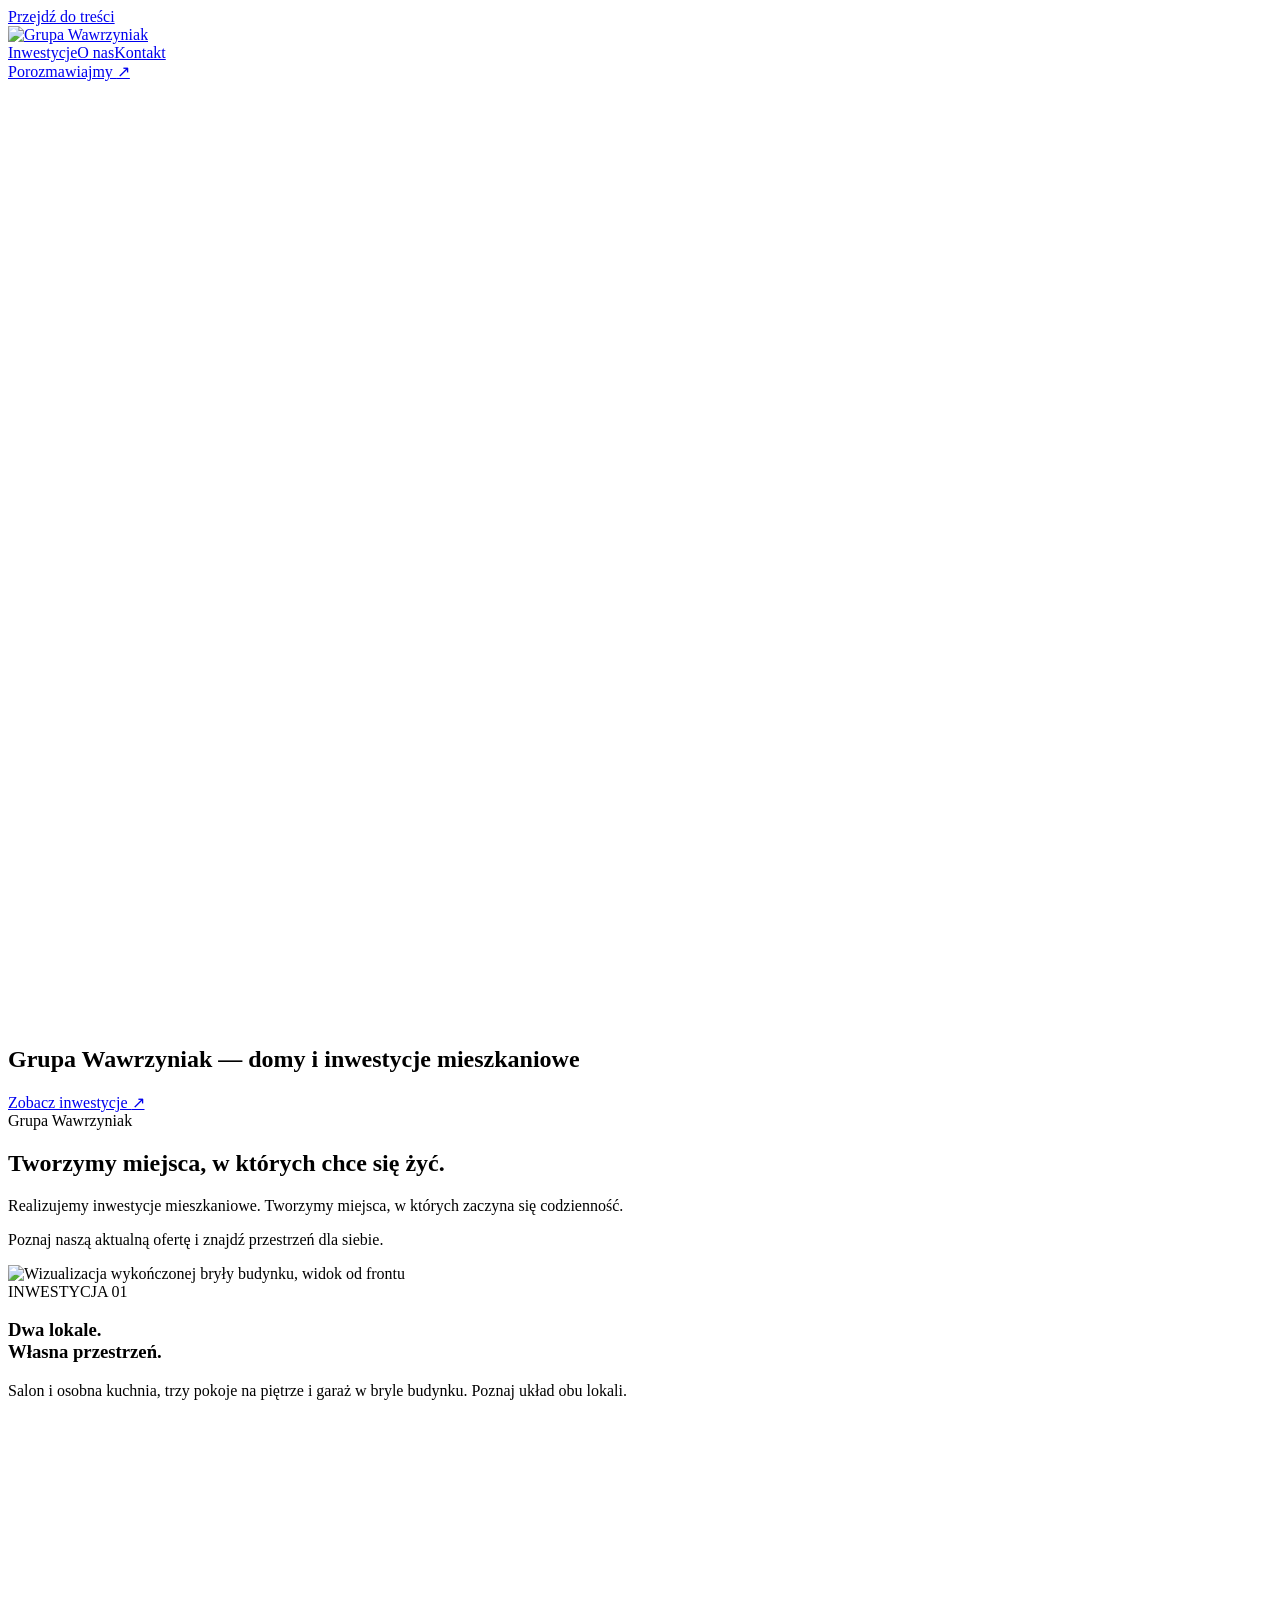
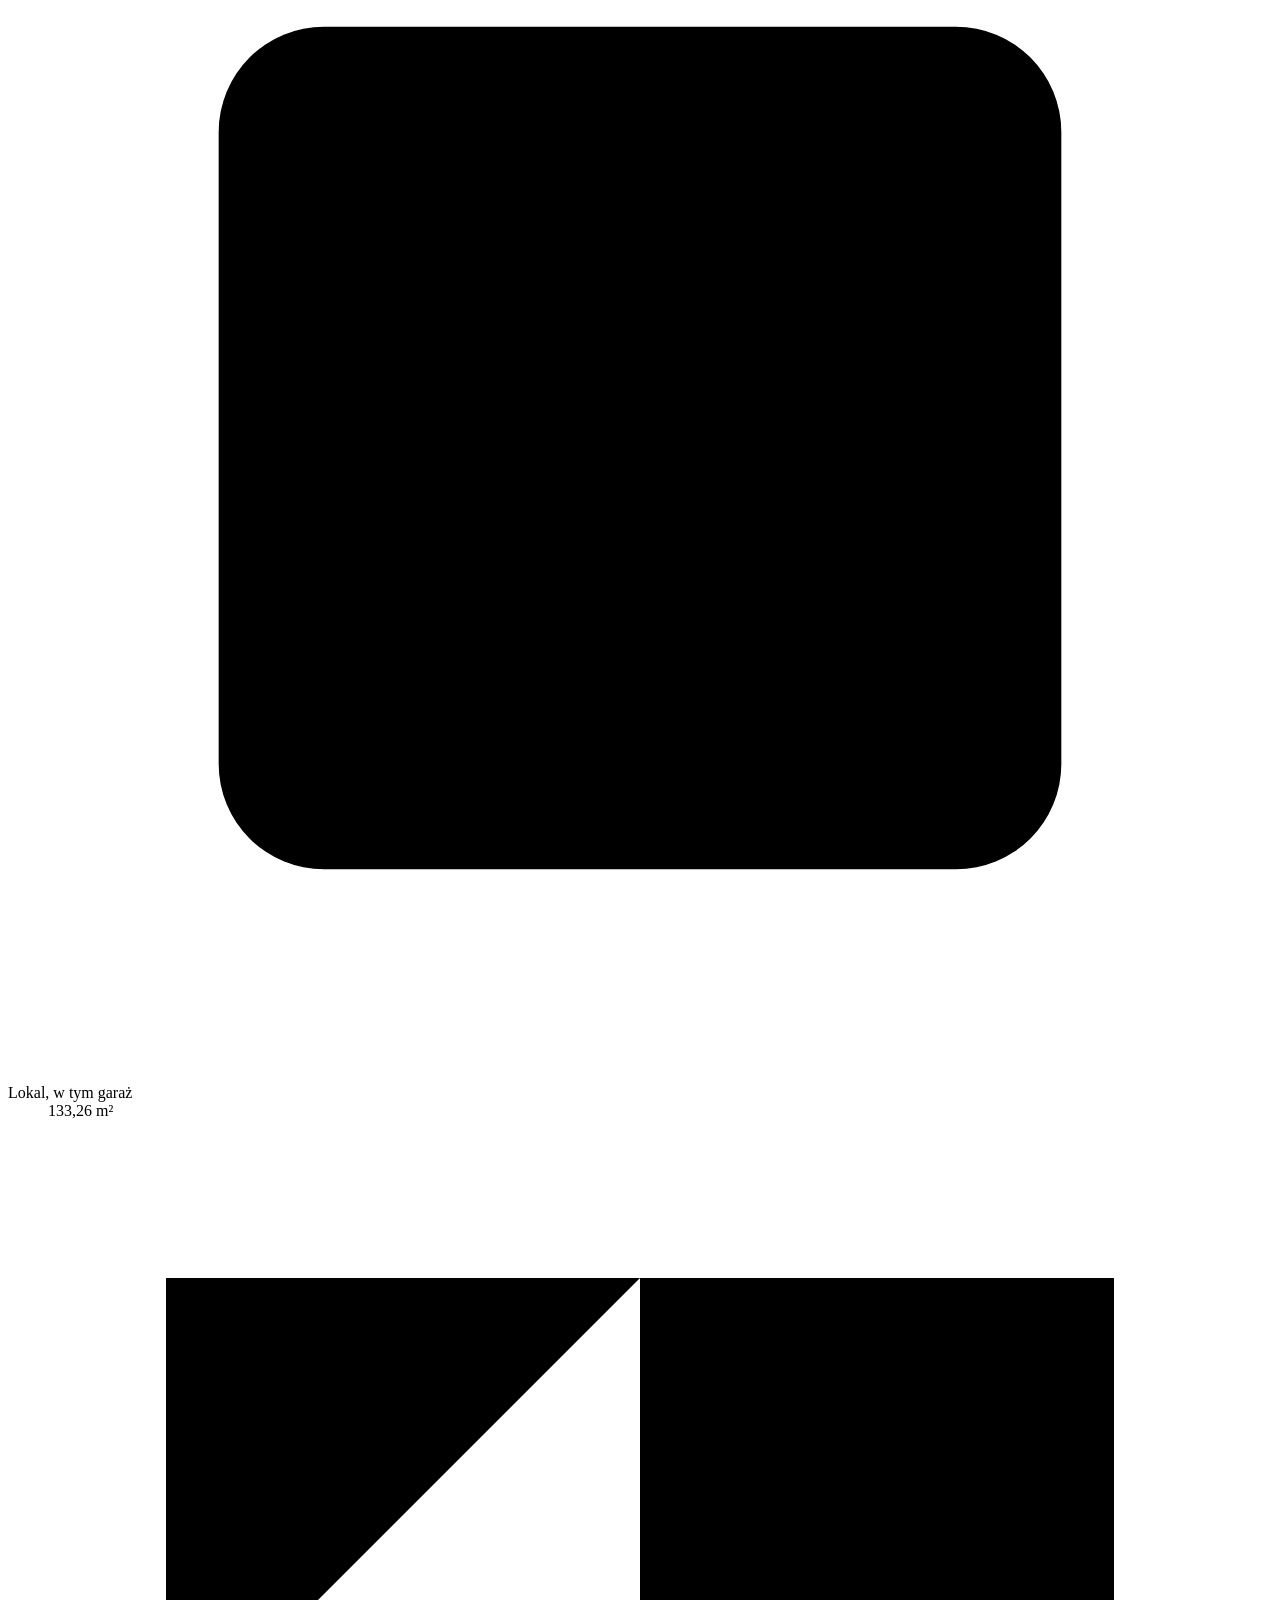
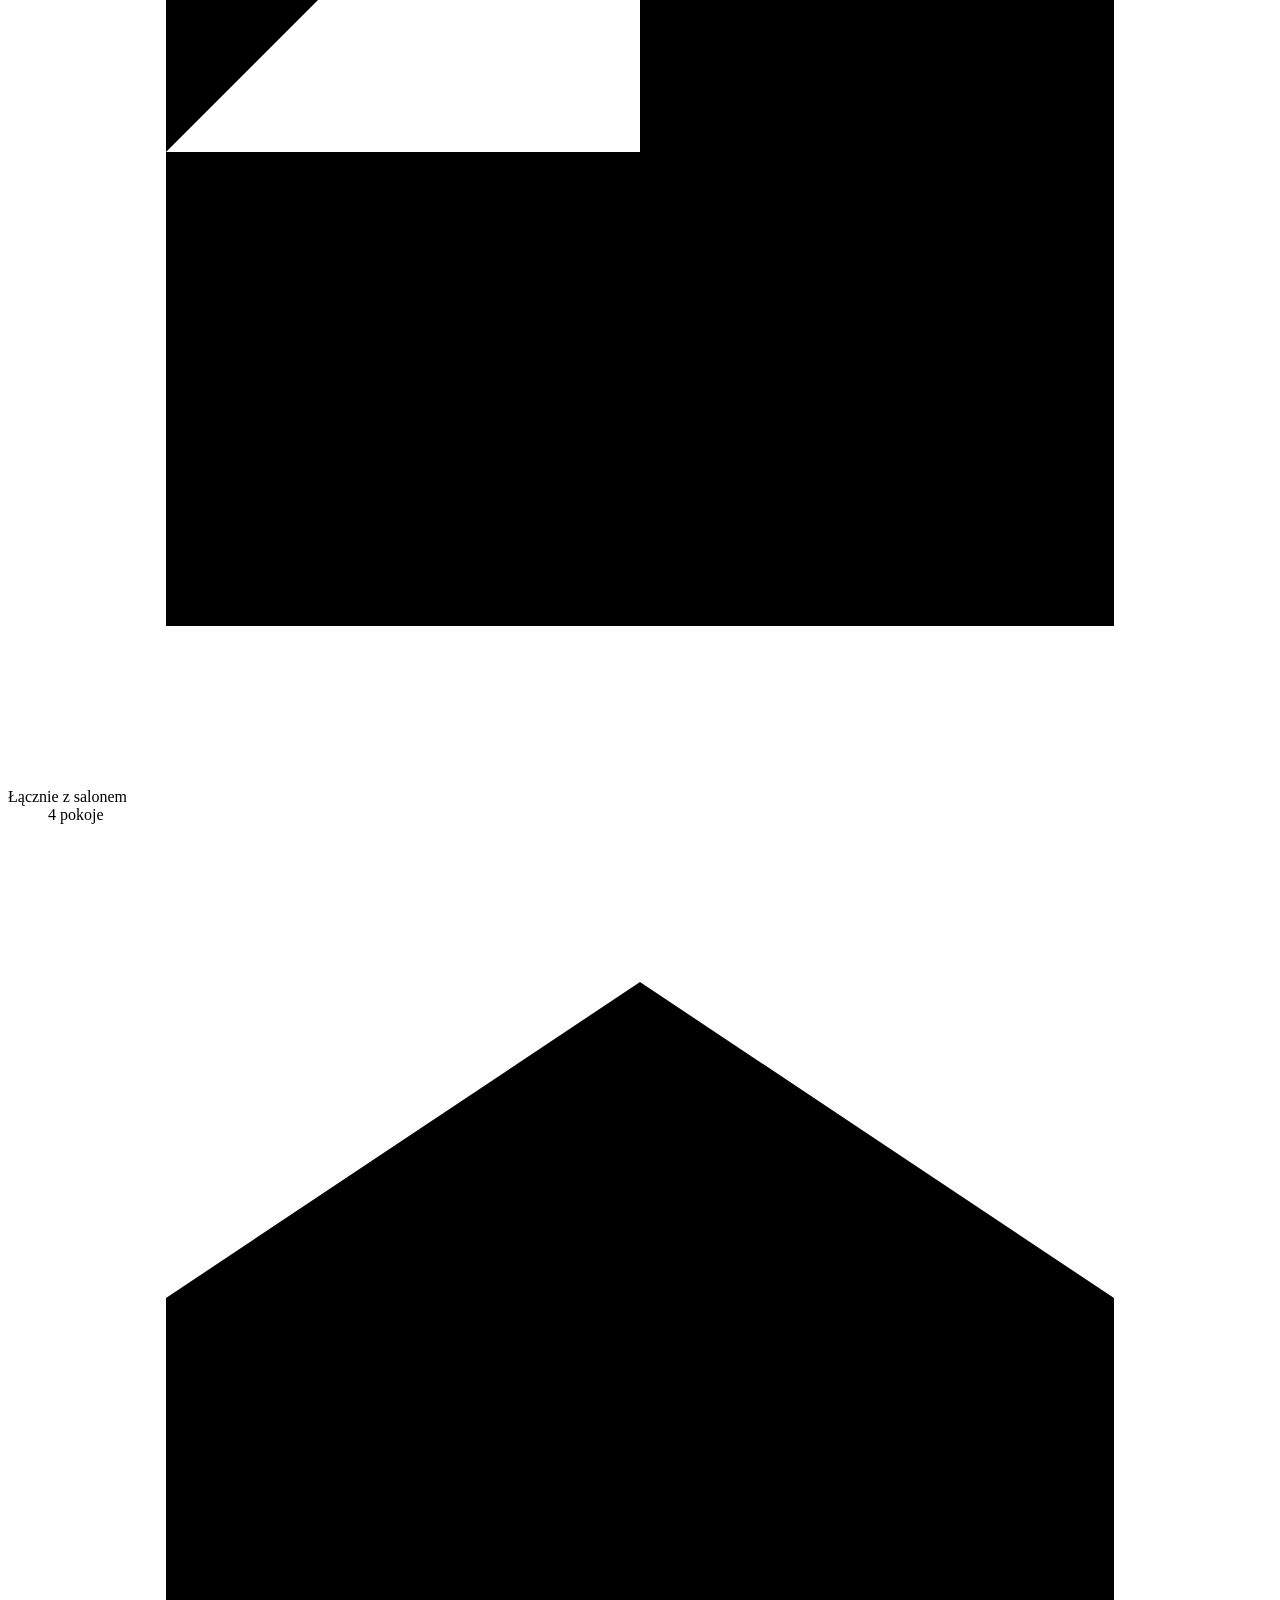
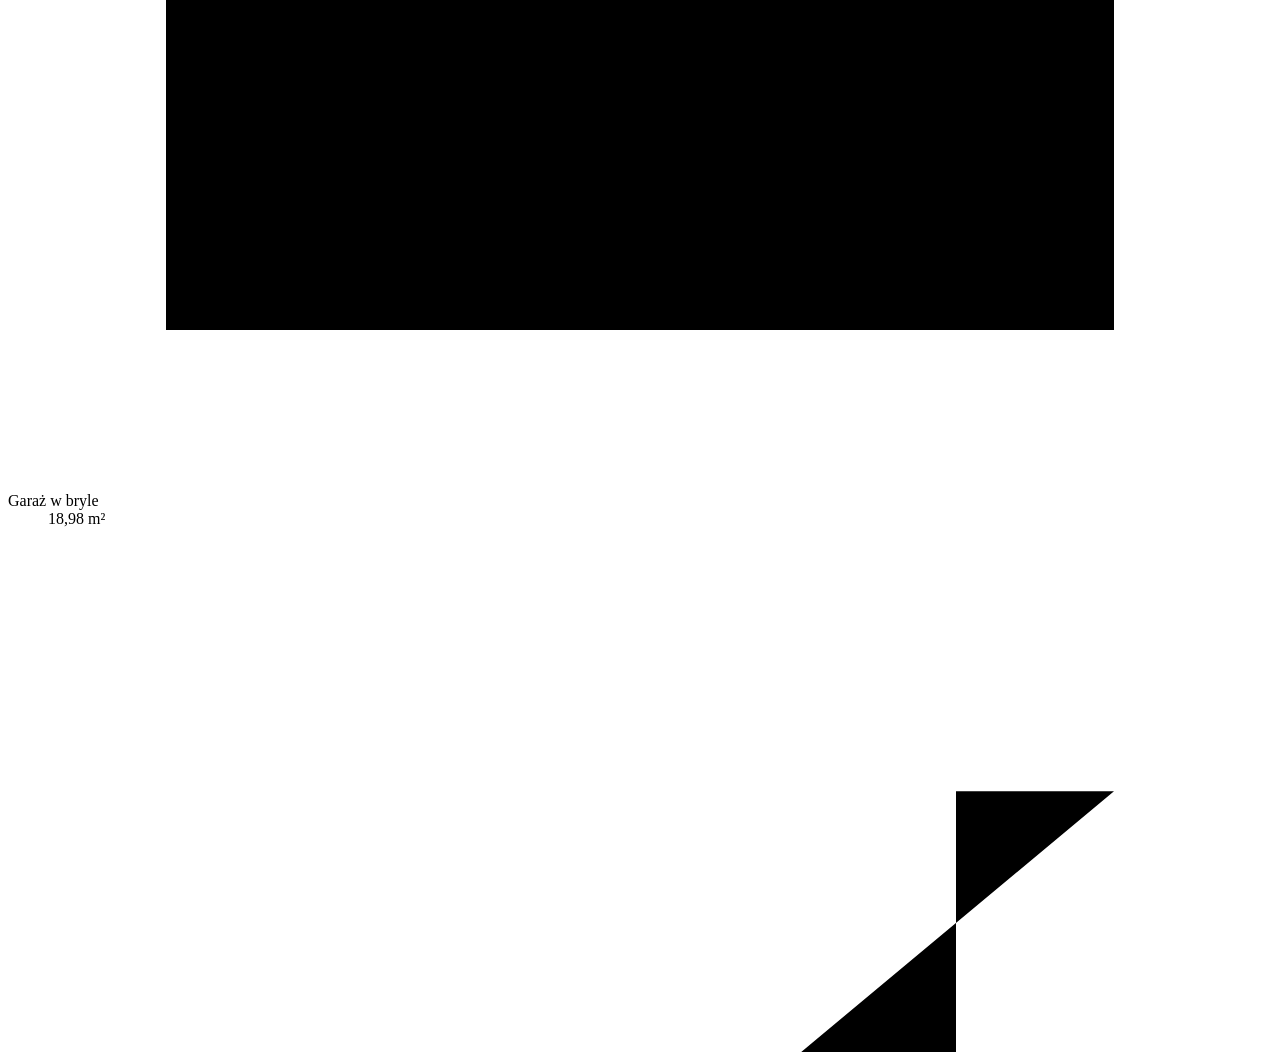
==== index.html @ 5234e8fb "Add first-visit centered logo entrance and header reveal" ====
<!doctype html>
<html lang="pl">
<head>
<meta charset="utf-8">
<meta name="viewport" content="width=device-width,initial-scale=1">
<meta name="robots" content="noindex,nofollow">
<meta name="description" content="Grupa Wawrzyniak — tworzymy miejsca, w których chce się żyć. Poznaj nasze inwestycje mieszkaniowe i sprawdź aktualną ofertę domów.">
<title>Grupa Wawrzyniak | Domy i inwestycje mieszkaniowe</title>
<link rel="stylesheet" href="/grupa-wawrzyniak/assets/css/style.css?v=4ac69b2de347">
<script src="/grupa-wawrzyniak/assets/js/site.js?v=7227951dc4f8" defer></script>
</head>
<body>
<a class="skip-link" href="#main">Przejdź do treści</a>
<div class="shell">
<div class="wrap">
<header class="site-nav">
<a class="brand" href="/grupa-wawrzyniak/" aria-label="Grupa Wawrzyniak — strona główna"><img class="brand-logo" src="/grupa-wawrzyniak/assets/img/logo.svg" width="232" height="53" alt="Grupa Wawrzyniak"></a>
<button class="nav-toggle" type="button" aria-expanded="false" aria-controls="main-navigation" aria-label="Otwórz menu" hidden><span></span><span></span></button>
<nav id="main-navigation" class="nav-links" aria-label="Nawigacja główna">
<a href="/grupa-wawrzyniak/inwestycje/">Inwestycje</a><a href="#o-nas">O nas</a><a href="/grupa-wawrzyniak/kontakt/">Kontakt</a>
</nav>
<a class="btn nav-cta" href="/grupa-wawrzyniak/kontakt/">Porozmawiajmy <span aria-hidden="true">&#8599;</span></a>
</header>
<main id="main">
<section class="hero reveal " aria-labelledby="hero-title">
<div class="hero-frame">
<div class="hero-image-wrap">
<img class="hero-image media-gray" src="/grupa-wawrzyniak/assets/img/home-hero-noc.webp?v=garden-5nov" srcset="/grupa-wawrzyniak/assets/img/home-hero-noc-sm.webp?v=garden-5nov 960w, /grupa-wawrzyniak/assets/img/home-hero-noc.webp?v=garden-5nov 1672w" sizes="100vw" width="1672" height="941" alt="Dom nocą widziany z oddali, w ogrodzie z drzewami i ciepło świecącymi girlandami" fetchpriority="high">

<div class="hero-scrim" aria-hidden="true"></div>
<h1 id="hero-title" class="home-hero-accessible-title">Grupa Wawrzyniak — domy i inwestycje mieszkaniowe</h1>
</div>
<div class="hero-notch">
<a class="btn" href="/grupa-wawrzyniak/inwestycje/">Zobacz inwestycje <span aria-hidden="true">&#8599;</span></a>
</div>
</div>

</section>

<section class="section split reveal" id="o-nas">
<div>
<span class="eyebrow">Grupa Wawrzyniak</span>
<h2>Tworzymy miejsca,
w których chce się żyć.</h2>
</div>
<div>
<p class="copy">Realizujemy inwestycje mieszkaniowe. Tworzymy miejsca, w których zaczyna się codzienność.</p><p class="copy">Poznaj naszą aktualną ofertę i znajdź przestrzeń dla siebie.</p>
</div>
</section>

<section class="investment-list reveal" id="aktualna-inwestycja" aria-label="Aktualna inwestycja">
<article class="feature">
<div><img src="/grupa-wawrzyniak/assets/img/inwestycja-01-hero.jpg" srcset="/grupa-wawrzyniak/assets/img/inwestycja-01-hero-sm.jpg 960w, /grupa-wawrzyniak/assets/img/inwestycja-01-hero.jpg 2200w" sizes="(min-width: 760px) 55vw, 100vw" width="2200" height="1228" alt="Wizualizacja wykończonej bryły budynku, widok od frontu" loading="lazy"></div>
<div class="feature-copy">
<span class="badge">INWESTYCJA 01</span>
<h3>Dwa lokale.<br>Własna przestrzeń.</h3>
<p>Salon i osobna kuchnia, trzy pokoje na piętrze i garaż w bryle budynku. Poznaj układ obu lokali.</p>
<dl class="investment-specs"><div class="investment-spec"><svg viewBox="0 0 24 24" aria-hidden="true" focusable="false"><rect x="4" y="4" width="16" height="16" rx="2"/><path d="M8 16 16 8M8 8h8v8"/></svg><div><dt>Lokal, w tym garaż</dt><dd>133,26 m²</dd></div></div><div class="investment-spec"><svg viewBox="0 0 24 24" aria-hidden="true" focusable="false"><path d="M3 21V3h18v18H3ZM3 12h9V3M12 12v9M12 12h9"/></svg><div><dt>Łącznie z salonem</dt><dd>4 pokoje</dd></div></div><div class="investment-spec"><svg viewBox="0 0 24 24" aria-hidden="true" focusable="false"><path d="m3 9 9-6 9 6v12H3V9Zm3 12V11h12v10M6 14h12M6 17h12"/></svg><div><dt>Garaż w bryle</dt><dd>18,98 m²</dd></div></div><div class="investment-spec"><svg viewBox="0 0 24 24" aria-hidden="true" focusable="false"><path d="M3 20h5v-5h5v-5h5V5h3M3 4h9M3 8h5"/></svg><div><dt>Układ lokalu</dt><dd>2 kondygnacje</dd></div></div></dl>
<a class="btn" href="/grupa-wawrzyniak/inwestycje/inwestycja-01/">Zobacz inwestycję <span aria-hidden="true">&#8599;</span></a>
</div>
</article>
</section>



<section class="cta reveal">
<h2>Porozmawiajmy o Twoim kolejnym miejscu.</h2>
<a class="btn" href="/grupa-wawrzyniak/kontakt/">Porozmawiajmy <span aria-hidden="true">&#8599;</span></a>
</section>
</main>
<footer class="site-footer">
<a class="brand" href="/grupa-wawrzyniak/" aria-label="Grupa Wawrzyniak — strona główna"><img class="brand-logo" src="/grupa-wawrzyniak/assets/img/logo.svg" width="232" height="53" alt="Grupa Wawrzyniak" loading="lazy"></a>
<a href="/grupa-wawrzyniak/kontakt/">Kontakt</a>
</footer>
</div>
</div>
</body>
</html>
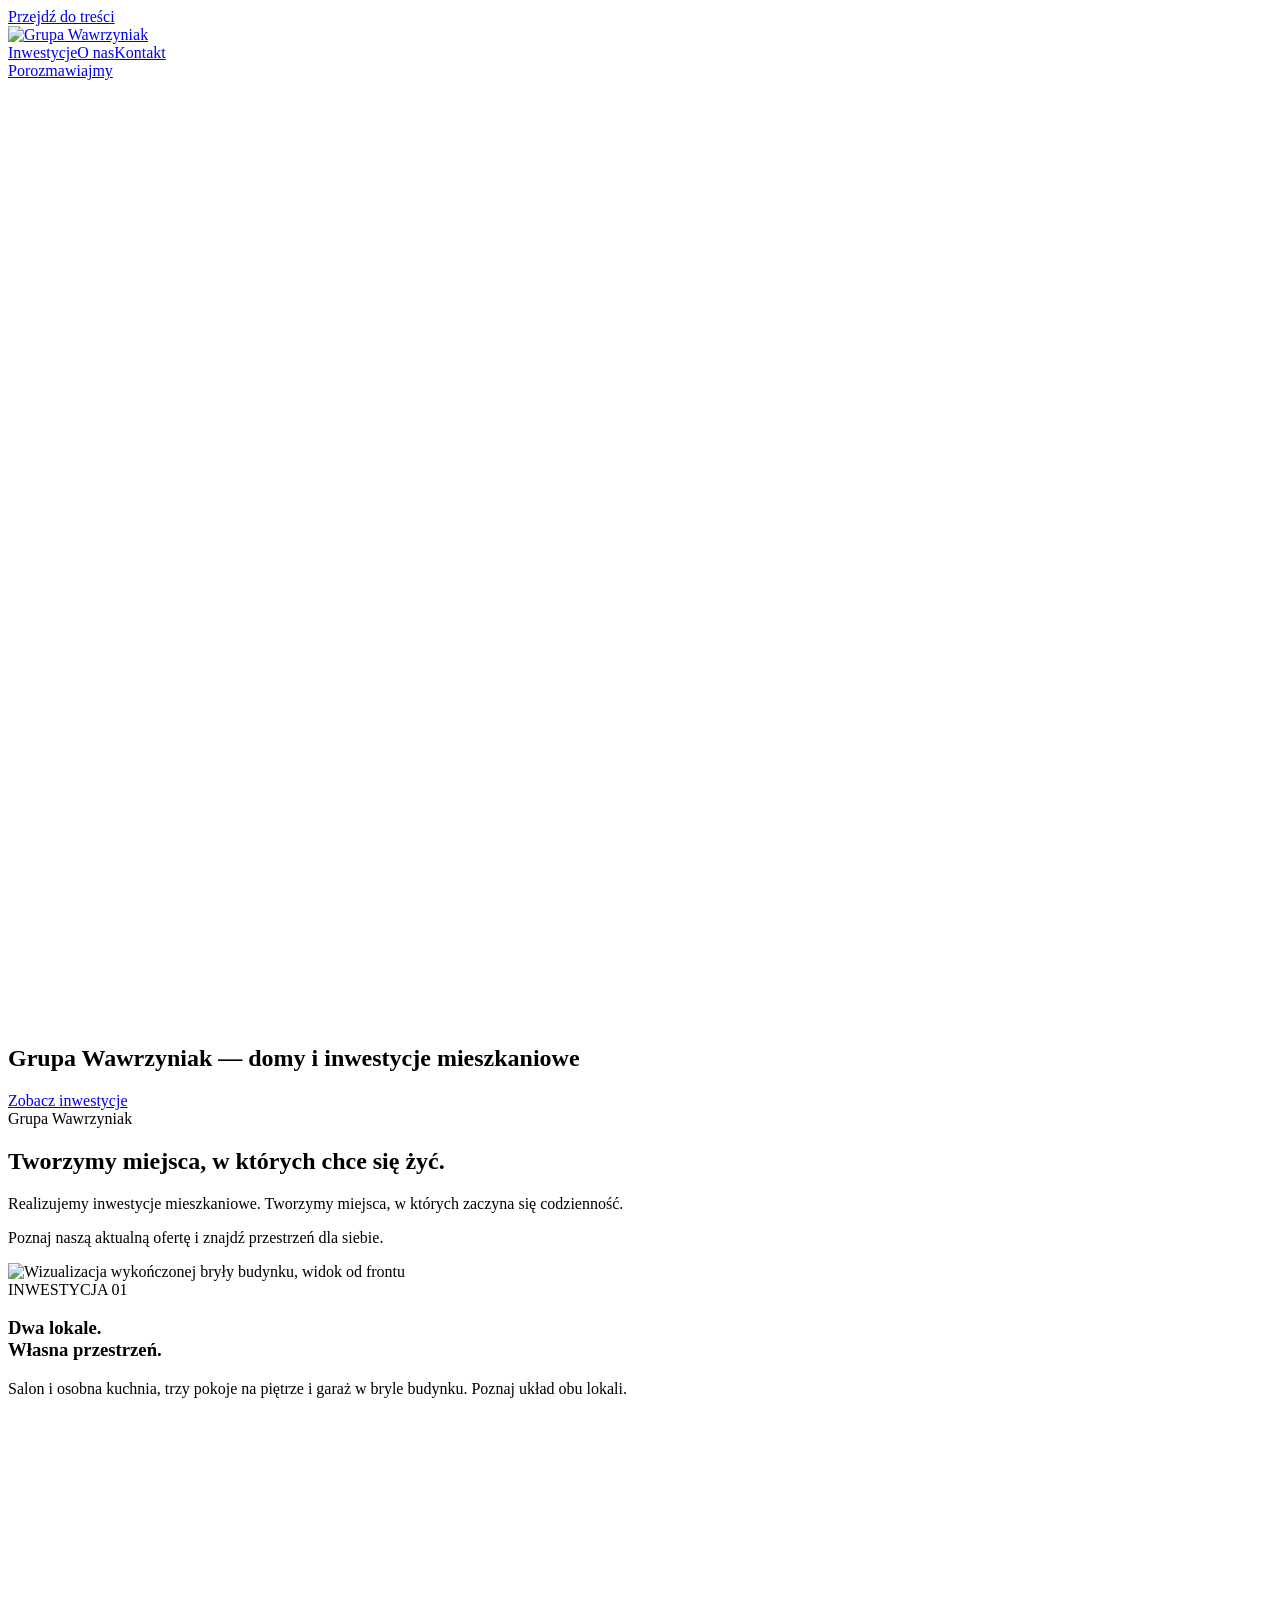
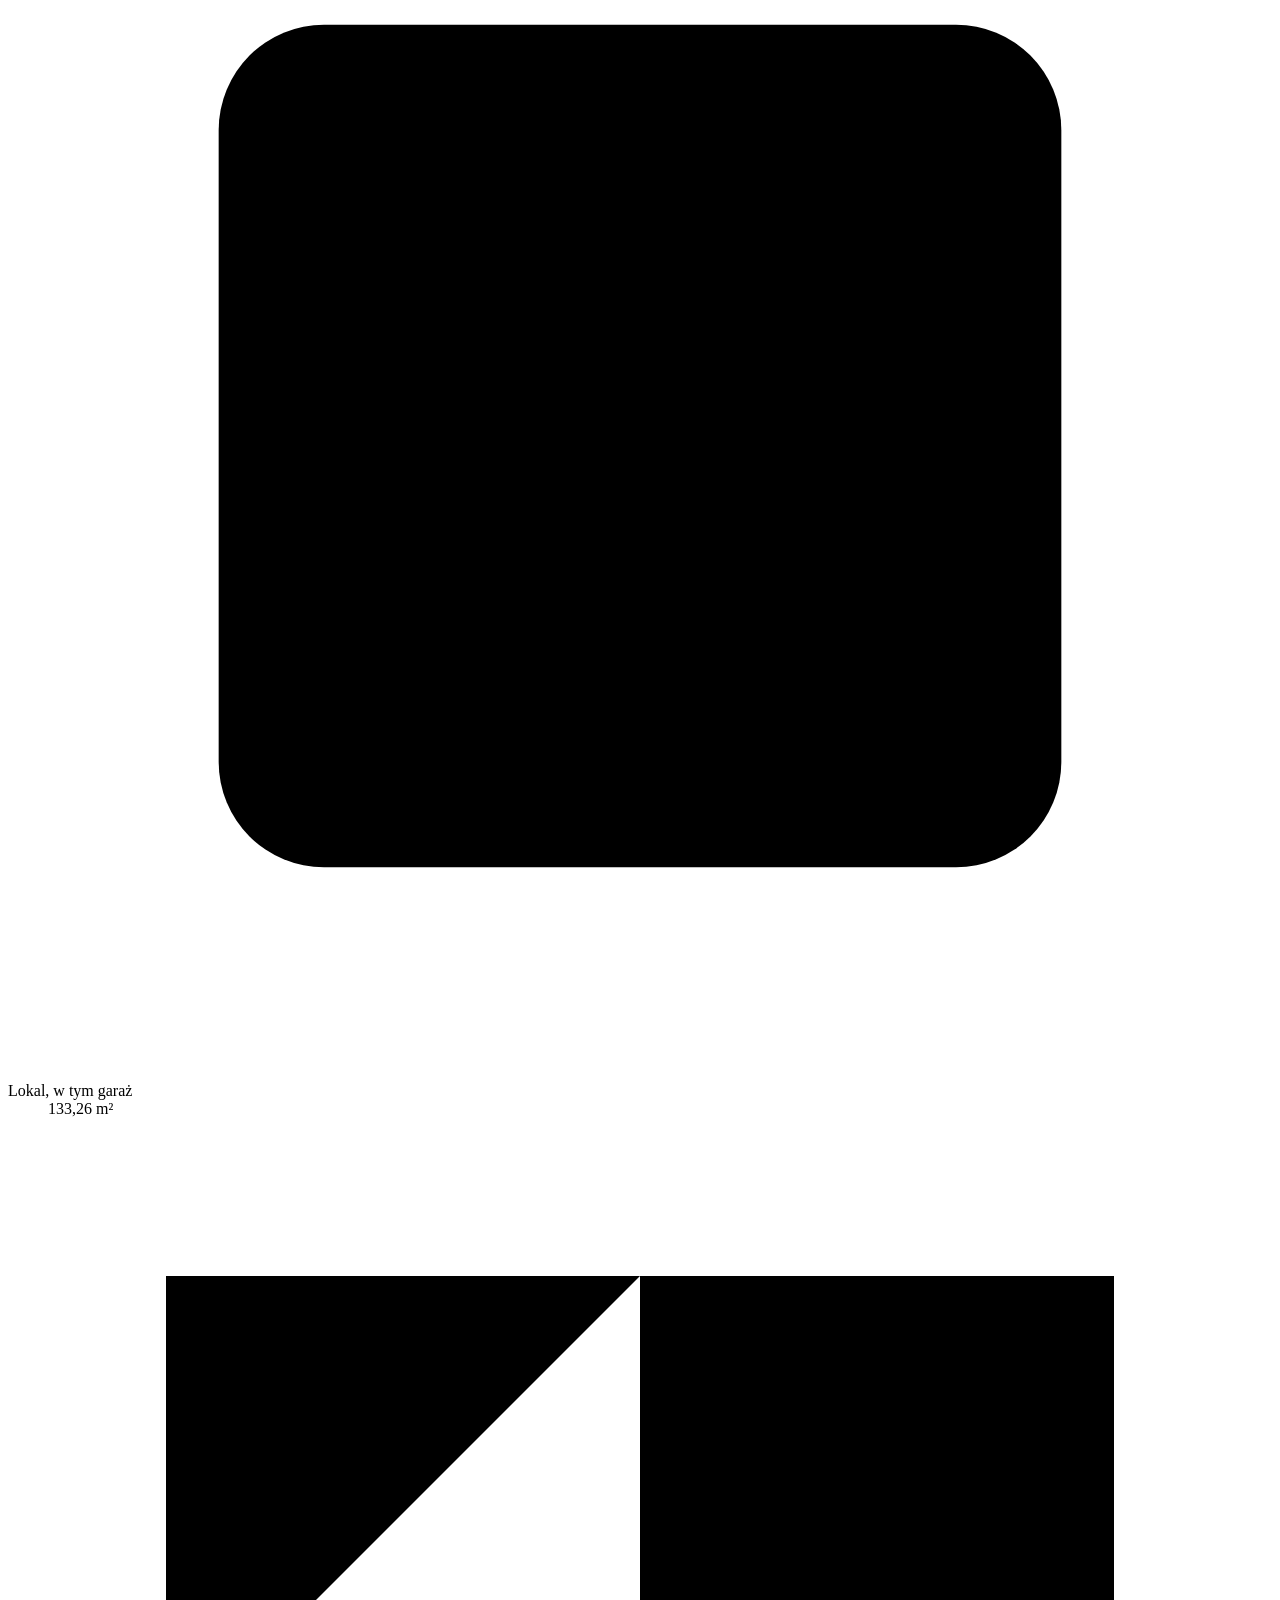
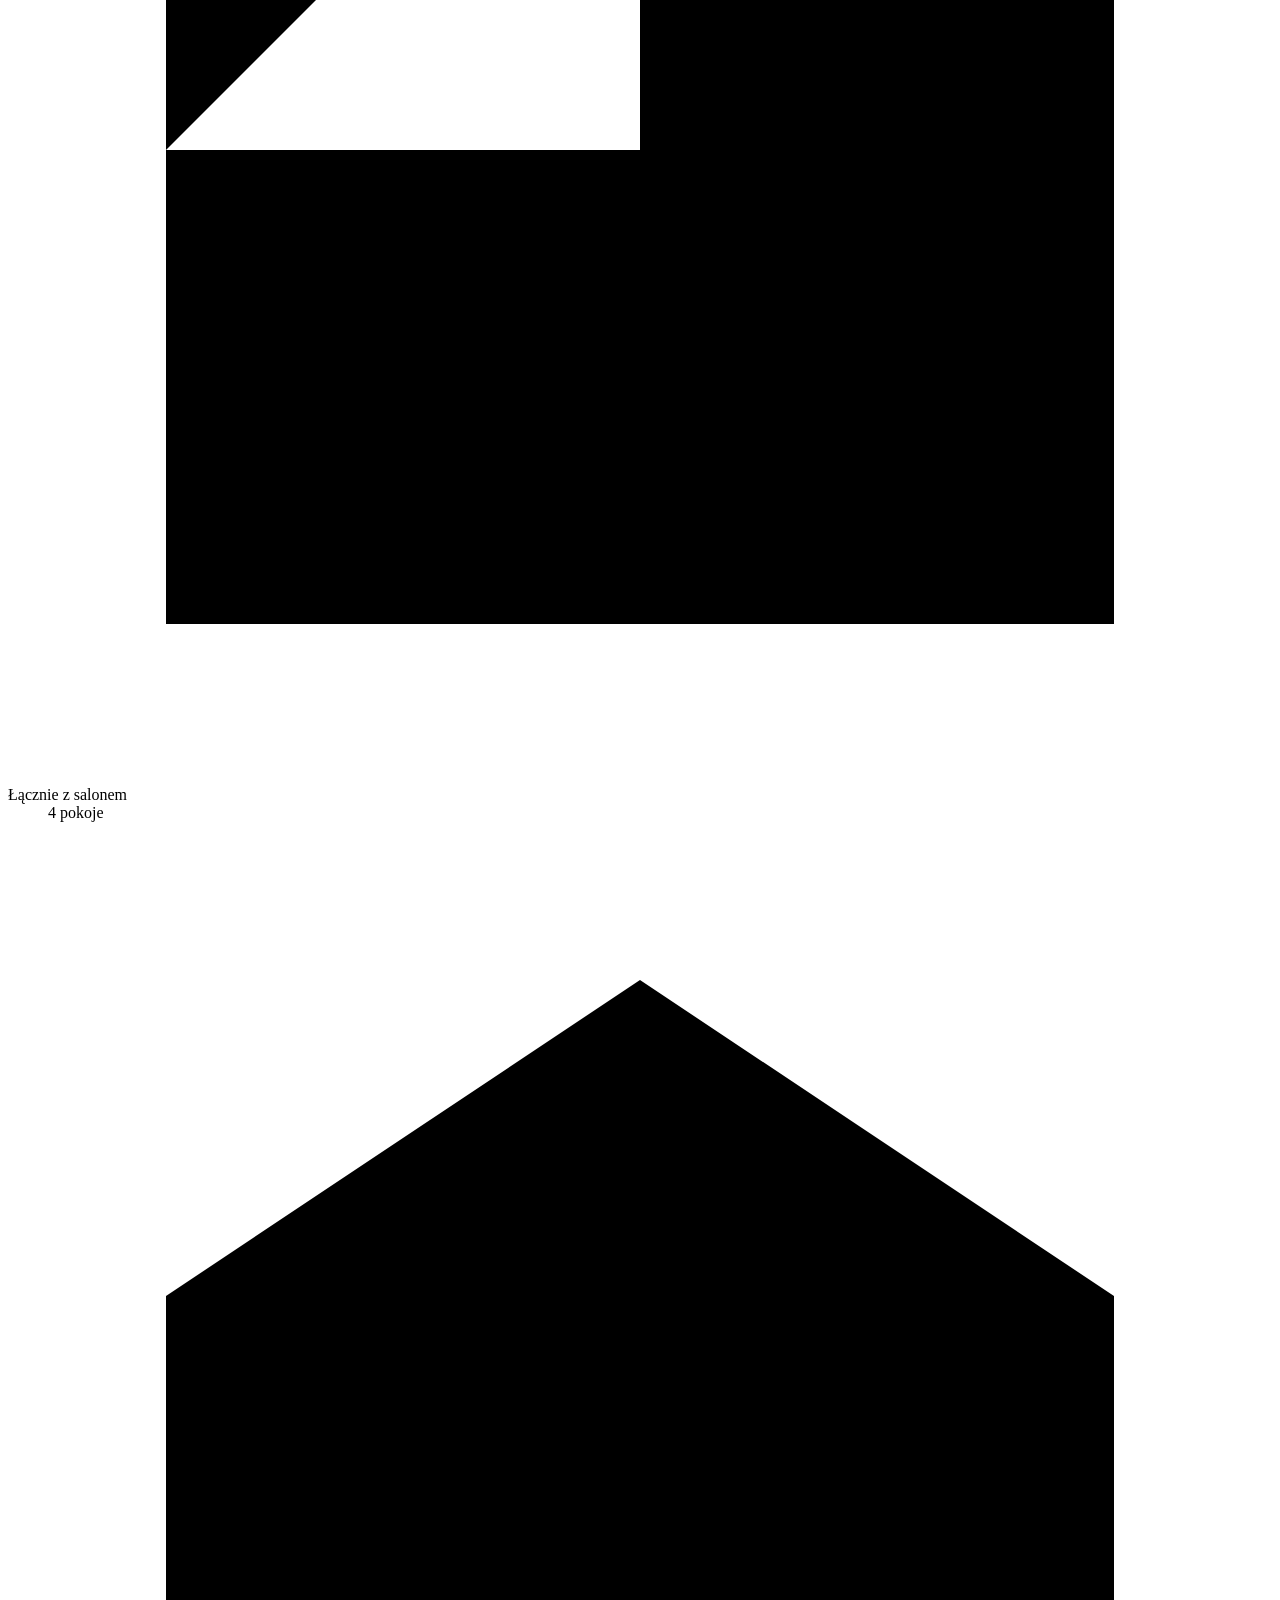
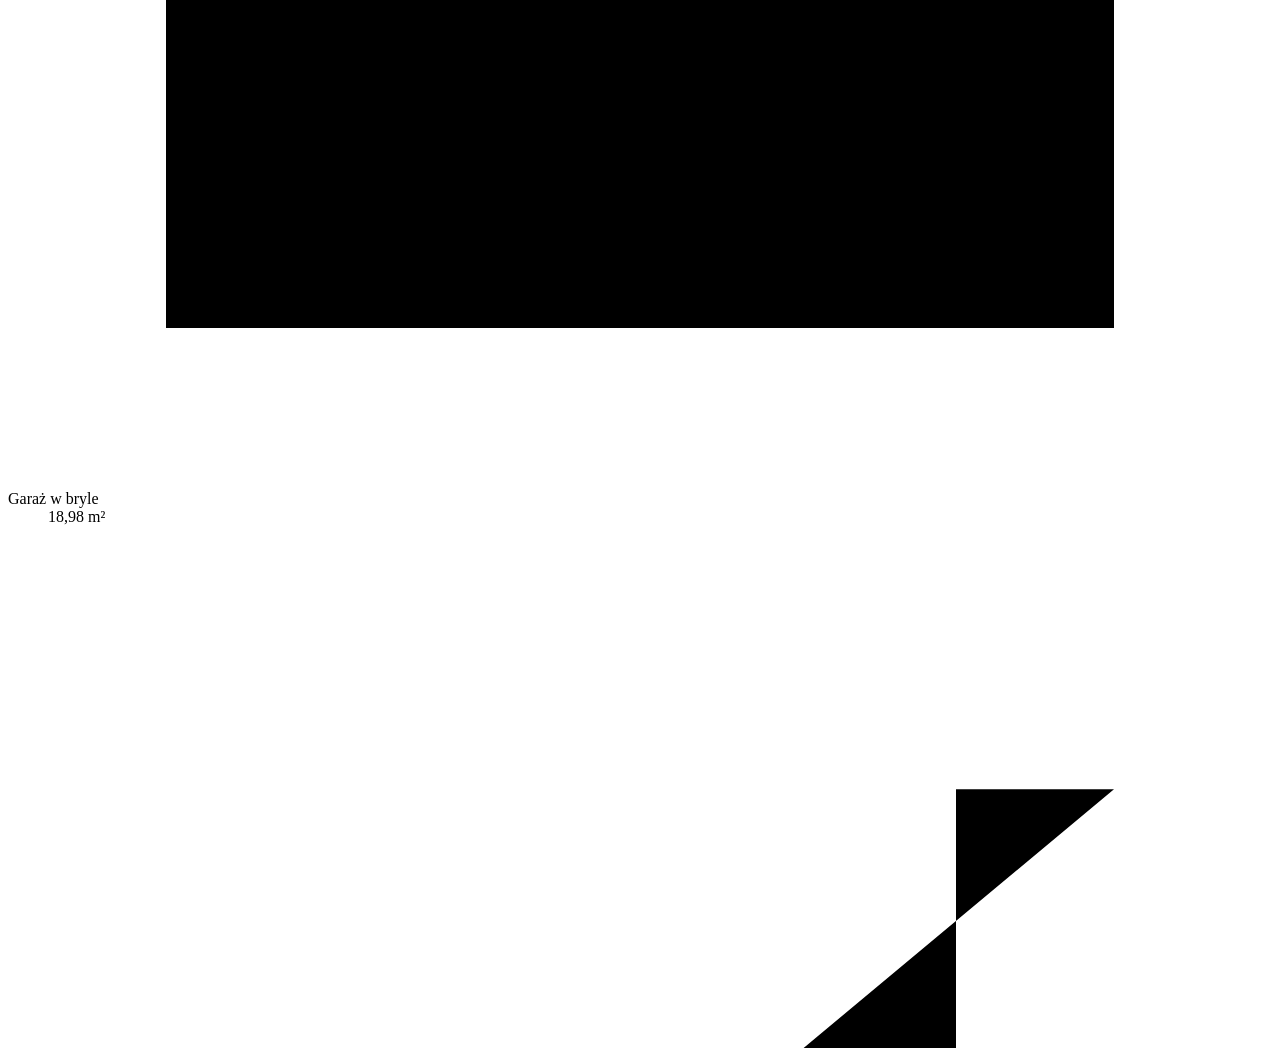
==== commit a596a7f4: "Replace Unicode UI symbols with SVG icon files" ====
--- a/index.html
+++ b/index.html
@@ -6,8 +6,8 @@
 <meta name="robots" content="noindex,nofollow">
 <meta name="description" content="Grupa Wawrzyniak — tworzymy miejsca, w których chce się żyć. Poznaj nasze inwestycje mieszkaniowe i sprawdź aktualną ofertę domów.">
 <title>Grupa Wawrzyniak | Domy i inwestycje mieszkaniowe</title>
-<link rel="stylesheet" href="/grupa-wawrzyniak/assets/css/style.css?v=4ac69b2de347">
-<script src="/grupa-wawrzyniak/assets/js/site.js?v=7227951dc4f8" defer></script>
+<link rel="stylesheet" href="/grupa-wawrzyniak/assets/css/style.css?v=d8dc05b45085">
+<script src="/grupa-wawrzyniak/assets/js/site.js?v=5cbe8adfacd2" defer></script>
 </head>
 <body>
 <a class="skip-link" href="#main">Przejdź do treści</a>
@@ -19,7 +19,7 @@
 <nav id="main-navigation" class="nav-links" aria-label="Nawigacja główna">
 <a href="/grupa-wawrzyniak/inwestycje/">Inwestycje</a><a href="#o-nas">O nas</a><a href="/grupa-wawrzyniak/kontakt/">Kontakt</a>
 </nav>
-<a class="btn nav-cta" href="/grupa-wawrzyniak/kontakt/">Porozmawiajmy <span aria-hidden="true">&#8599;</span></a>
+<a class="btn nav-cta" href="/grupa-wawrzyniak/kontakt/">Porozmawiajmy <span aria-hidden="true"><span class="ui-icon icon-arrow-ne" aria-hidden="true"></span></span></a>
 </header>
 <main id="main">
 <section class="hero reveal " aria-labelledby="hero-title">
@@ -31,7 +31,7 @@
 <h1 id="hero-title" class="home-hero-accessible-title">Grupa Wawrzyniak — domy i inwestycje mieszkaniowe</h1>
 </div>
 <div class="hero-notch">
-<a class="btn" href="/grupa-wawrzyniak/inwestycje/">Zobacz inwestycje <span aria-hidden="true">&#8599;</span></a>
+<a class="btn" href="/grupa-wawrzyniak/inwestycje/">Zobacz inwestycje <span aria-hidden="true"><span class="ui-icon icon-arrow-ne" aria-hidden="true"></span></span></a>
 </div>
 </div>
 
@@ -56,7 +56,7 @@
 <h3>Dwa lokale.<br>Własna przestrzeń.</h3>
 <p>Salon i osobna kuchnia, trzy pokoje na piętrze i garaż w bryle budynku. Poznaj układ obu lokali.</p>
 <dl class="investment-specs"><div class="investment-spec"><svg viewBox="0 0 24 24" aria-hidden="true" focusable="false"><rect x="4" y="4" width="16" height="16" rx="2"/><path d="M8 16 16 8M8 8h8v8"/></svg><div><dt>Lokal, w tym garaż</dt><dd>133,26 m²</dd></div></div><div class="investment-spec"><svg viewBox="0 0 24 24" aria-hidden="true" focusable="false"><path d="M3 21V3h18v18H3ZM3 12h9V3M12 12v9M12 12h9"/></svg><div><dt>Łącznie z salonem</dt><dd>4 pokoje</dd></div></div><div class="investment-spec"><svg viewBox="0 0 24 24" aria-hidden="true" focusable="false"><path d="m3 9 9-6 9 6v12H3V9Zm3 12V11h12v10M6 14h12M6 17h12"/></svg><div><dt>Garaż w bryle</dt><dd>18,98 m²</dd></div></div><div class="investment-spec"><svg viewBox="0 0 24 24" aria-hidden="true" focusable="false"><path d="M3 20h5v-5h5v-5h5V5h3M3 4h9M3 8h5"/></svg><div><dt>Układ lokalu</dt><dd>2 kondygnacje</dd></div></div></dl>
-<a class="btn" href="/grupa-wawrzyniak/inwestycje/inwestycja-01/">Zobacz inwestycję <span aria-hidden="true">&#8599;</span></a>
+<a class="btn" href="/grupa-wawrzyniak/inwestycje/inwestycja-01/">Zobacz inwestycję <span aria-hidden="true"><span class="ui-icon icon-arrow-ne" aria-hidden="true"></span></span></a>
 </div>
 </article>
 </section>
@@ -65,7 +65,7 @@
 
 <section class="cta reveal">
 <h2>Porozmawiajmy o Twoim kolejnym miejscu.</h2>
-<a class="btn" href="/grupa-wawrzyniak/kontakt/">Porozmawiajmy <span aria-hidden="true">&#8599;</span></a>
+<a class="btn" href="/grupa-wawrzyniak/kontakt/">Porozmawiajmy <span aria-hidden="true"><span class="ui-icon icon-arrow-ne" aria-hidden="true"></span></span></a>
 </section>
 </main>
 <footer class="site-footer">
